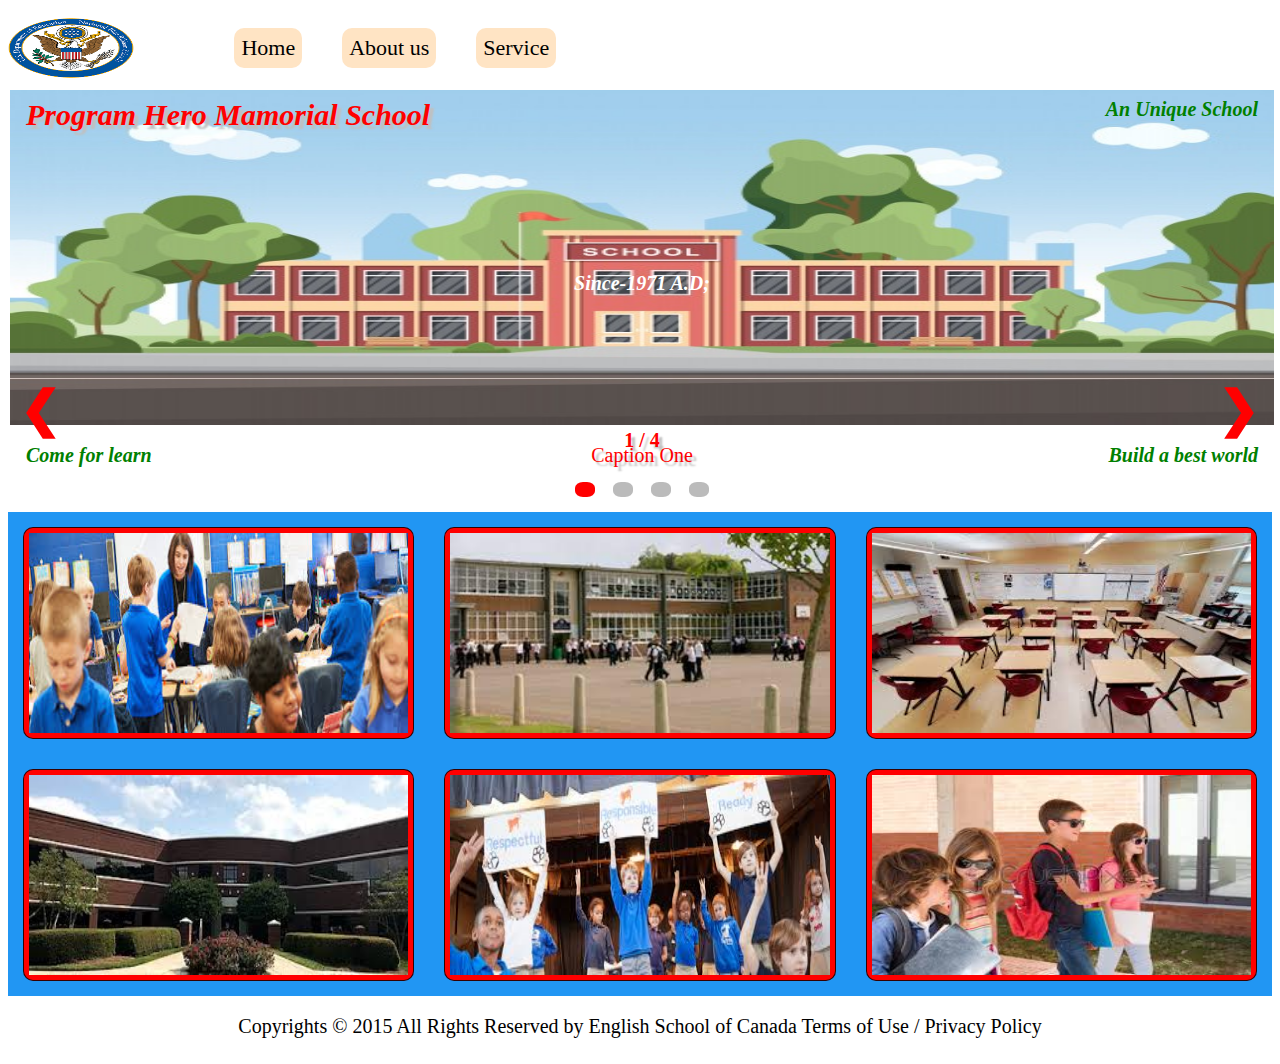
==== service.html @ fbc8ed42 "firet-one" ====
<!DOCTYPE html>
<html lang="en">

<head>
    <meta charset="UTF-8">
    <meta http-equiv="X-UA-Compatible" content="IE=edge">
    <meta name="viewport" content="width=device-width, initial-scale=1.0">
    <title>Program Hero Memorial School</title>
    <link rel="stylesheet" href="service.css">

    <meta name="viewport" content="width=device-width, initial-scale=1">
</head>

<body>
    <section class="one">

        <nav class="menu">
            <div class="logo">
                <img src="img/5.jpg" alt="">
            </div>
            <ul>
                <li><a href="index.html">Home</a></li>
                <li><a href="about.html">About us</a></li>
                <li><a href="service.html">Service</a></li>


            </ul>
        </nav>
    </section>

    <section class="two">
        <div class="slide-a">

            <div class="mySlides fade">

                <img class="mySlides-top" src="img/1.jpg">
                <div class="top-left">Program Hero Mamorial School</div>
                <div class="top-right">An Unique School</div>
                <div class="bottom-left">Come for learn</div>
                <div class="bottom-right">Build a best world</div>
                <div class="centered">Since-1971 A.D;</div>
                <div class="numbertext">1 / 4</div>
                <div class="text">Caption One</div>

            </div>

            <div class="mySlides fade">
                <img class="mySlides-bottom" src="img/2.jpg">
                <div class="top-left">Program Hero Mamorial School</div>
                <div class="top-right">An Unique School</div>
                <div class="bottom-left">Come for learn</div>
                <div class="bottom-right">Build a best world</div>
                <div class="centered">Since-1971 A.D;</div>
                <div class="numbertext">2 / 4</div>
                <div class="text">Caption Two</div>
            </div>

            <div class="mySlides fade">
                <img class="mySlides-left" src="img/3.jpg">
                <div class="top-left">Program Hero Mamorial School</div>
                <div class="top-right">An Unique School</div>
                <div class="bottom-left">Come for learn</div>
                <div class="bottom-right">Build a best world</div>
                <div class="centered">Since-1971 A.D;</div>
                <div class="numbertext">3 / 4</div>
                <div class="text">Caption Three</div>
            </div>
            <div class="mySlides fade">
                <img class="mySlides-right" src="img/4.jpg">

                <div class="top-left">Program Hero Mamorial School</div>
                <div class="top-right">An Unique School</div>
                <div class="bottom-left">Come for learn</div>
                <div class="bottom-right">Build a best world</div>
                <div class="centered">Since-1971 A.D;</div>
                <div class="numbertext">4 / 4</div>
                <div class="text">Caption Four</div>
            </div>
            <a class="prev" onclick="plusSlides(-1)">&#10094;</a>
            <a class="next" onclick="plusSlides(1)">&#10095;</a>



            <div class="dott">
                <span class="dot" onclick="currentSlide(1)"></span>
                <span class="dot" onclick="currentSlide(2)"></span>
                <span class="dot" onclick="currentSlide(3)"></span>
                <span class="dot" onclick="currentSlide(4)"></span>
            </div>

        </div>
        <script>
            var slideIndex = 1;
            showSlides(slideIndex);

            function plusSlides(n) {
                showSlides(slideIndex += n);
            }

            function currentSlide(n) {
                showSlides(slideIndex = n);
            }

            function showSlides(n) {
                var i;
                var slides = document.getElementsByClassName("mySlides");
                var dots = document.getElementsByClassName("dot");
                if (n > slides.length) { slideIndex = 1 }
                if (n < 1) { slideIndex = slides.length }
                for (i = 0; i < slides.length; i++) {
                    slides[i].style.display = "none";
                }
                for (i = 0; i < dots.length; i++) {
                    dots[i].className = dots[i].className.replace(" active", "");
                }
                slides[slideIndex - 1].style.display = "block";
                dots[slideIndex - 1].className += " active";
            }




        </script>
        </div>
    </section>




    <section class="description">
        <div class="card-area">
            <div class="card">
                <img src="img/7.jpg" alt="">
                <div class="overlay">
                    <div class="textt">
                        <h3>PROJECT-BASED LEARNING</h3>
                        <p>We firmly believe students learn better with Project-Based Learning. They come to understand
                            content more deeply and holistically, allowing them to better apply the things they learn
                        </p>
                    </div>
                </div>
            </div>
            <div class="card">
                <img src="img/2.jpg" alt="">
                <div class="overlay">
                    <div class="textt">
                        <h3>INTERNATIONALLY RENOWNED CURRICULUM</h3>
                        <p>WaPrep is 1 of 4 private schools in Washington State to offer the IB DP program. Our
                            curriculum is internationally recognized schools internationally recognized schools.
                        </p>
                    </div>
                </div>

            </div>
            <div class="card">
                <img src="img/3.jpg" alt="">
                <div class="overlay">
                    <div class="textt">
                        <h3>ENTREPRENEURIAL THINKING & STEM (STEEM)</h3>
                        <p>Entrepreneurship to us is broader than business ventures; it is an expanded way of
                            thinking and
                            imagining ways of solving problems.</p>
                    </div>
                </div>
            </div>
            <div class="card">
                <img src="img/4.jpg" alt="">
                <div class="overlay">
                    <div class="textt">
                        <h3> ENGLISH (CORE)</h3>
                        <p>
                            General English Programs are for all students from beginner to advanced levels, and
                            these are
                            the best way to start studying in Canada. Improve core</p>
                    </div>
                </div>
            </div>

            <div class="card">
                <img src="img/6.jpg" alt="">
                <div class="overlay">
                    <div class="textt">
                        <h3>FOCUS ON WRITING</h3>
                        <p>
                            This intensive program consists of three classes daily. The first class focuses on
                            understanding
                            and effectively using vocabulary (including collocations</p>
                    </div>
                </div>
            </div>
            <div class="card">
                <img src="img/8.jpg" alt="">
                <div class="overlay">
                    <div class="textt">
                        <h3>FOCUS ON SPEAKING</h3>
                        <p>
                            This course is designed to transform students into confident and expressive English
                            speakers. It is ideal for students who possess a solid</p>
                    </div>
                </div>
            </div>






        </div>

    </section>

</body>

<footer class="ownership"> Copyrights © 2015 All Rights Reserved by English School of Canada
    Terms of Use / Privacy Policy</footer>
</div>

</html>
---- service.css ----
.logo{
  width:30% ;  
  height: 70px;
 
}
.logo img{
  width:100% ;  
  height: 70px;
   
}
.menu{
width:100% ;  
height: 80px;
display: flex;
align-items: center;
float: left; 
}
.logo{
  width:10% ;  
  height: 60px;
  margin-right: 40px;
}
.logo img{
  width:100% ;  
  height: 60px; 
}
.menu ul{ 
  height: 45px;
  display: flex;
  justify-content: center;
  align-items: center;
}
.menu ul li{ 
  list-style-type: none;
  display: flex;
  justify-content: center;
  align-items: center;
  margin: 20px;
  padding: 7px;
  border-radius: 10px;
  font-size:22px ;
  background-color:bisque;
}
.menu ul li a{ 
  color: black;
text-decoration: none;
}
.menu ul li:hover{ 
background-color:red;

}
.menu ul li a:hover{ 
  color:yellow;
}

/*home start*/
.slide-a{
 float: left;
  width: 100%;
  height: 420px;
  margin: 2px;
}
.mySlides {
  width:100%;
  height:385px;
  }
    
.mySlides img {
  width:100%;
  height:335px;
}
.mySlides{
  position: relative;
  text-align: center;
  color: white;
}
.bottom-left {
  position: absolute;
  bottom: 8px;
  left: 16px;
  color: red;
  color: green;
  font-size: 20px;
  font-weight: bold;
  font-style: italic;
}

.top-left {
  position: absolute;
  top: 8px;
  left: 16px;
  color: red;
  font-size: 30px;
  font-weight: bold;
  font-style: italic;
  text-shadow: 4px 4px 2px silver;
  animation: mymove 2s infinite;
}
@keyframes mymove {
  50% {text-shadow: 10px 20px 30px blue;}
}

.top-right {
  position: absolute;
  top: 8px;
  right: 16px;
  color: green;
  font-size: 20px;
  font-weight: bold;
  font-style: italic;
}

.bottom-right {
  position: absolute;
  bottom: 8px;
  right: 16px;
  color: red;
  color: green;
  font-size: 20px;
  font-weight: bold;
  font-style: italic;
}

.centered {
  position: absolute;
  top: 50%;
  left: 50%;
  transform: translate(-50%, -50%);
  color: white;
  font-size: 20px;
  font-weight: bold;
  font-style: italic;
}

/* Next & previous buttons */
.prev, .next {
  cursor: pointer;
  position: absolute;
  top: 50%;
  width: auto;
  padding: 20px;
  margin-top: -90px;
  color: red;
  font-weight: bold;
  font-size: 50px;
  transition: 0.10s ease;
  border-radius: 0 6px 3px 0;
  user-select: none;
}

/* Position the "next button" to the right */
.next {
  right: 0;
  border-radius: 30px 0 0 30px;
}
.prev {
  left: 0;
  border-radius:0 30px 30px  0;
}

/* On hover, add a black background color with a little bit see-through */
.prev:hover, .next:hover {
  background-color: rgba(80,100,90,30.40);
 
}


/* Number text (1/3 etc) */
.numbertext{
  height:15px;
  color:red;
  font-size: 20px;
  font-weight:bold;
  text-align:center;
  text-shadow: 4px 4px 2px silver;
}

/* Caption text */
.text{
  height:15px;
  color:red;
  font-size: 20px;
  bottom: 8px;
  width: 100%;
  text-align: center;
  text-shadow: 4px 4px 2px silver;
}

/* The dots/bullets/indicators */

.dott{
  width: 100%;
  text-align: center;
}
.dot {
  cursor: pointer;
  height: 15px;
  width: 20px;
  margin: 7px;
  background-color: #bbb;
  border-radius: 40%;
  display: inline-block;
  transition: background-color 0.6s ease;
  text-shadow: 4px 4px 2px silver;
}

.active, .dot:hover {
  background-color:red;
}

/* Fading animation */
.fade {
  -webkit-animation-name: fade;
  -webkit-animation-duration: 1.5s;
  animation-name: fade;
  animation-duration: 1.5s;
}

@-webkit-keyframes fade {
  from {opacity: .4} 
  to {opacity: 1}
}

@keyframes fade {
  from {opacity: .4} 
  to {opacity: 1}
}

/* On smaller screens, decrease text size */
@media only screen and (max-width: 300px) {
  .prev, .next,.text {font-size: 11px}
}

/* deacription start*/

.description{
  width: 100%;  
  border-width: 1px;

}
.card-area{
width: 100%;  
display: grid;
background-color: #2196F3;
padding: px;
grid-template-columns:repeat(3,1fr);


}

.card{
position: relative;
  background-color:red ;
  border: 1px solid rgba(0, 0, 0, 0.8);
  margin: 15px;
  padding: 5px;
  font-size: 30px;
  text-align: center;
  height: 200px;
  border-radius:10px ;
  
}
.card img{
  display: block;
width: 100%;
height: auto;
  height: 200px;
}

.overlay {
  position: absolute;
  bottom: 0;
  left: 0;
  right: 0;
  background-color: #008CBA;
  overflow: hidden;
  width: 100%;
  height: 0;
  transition: .5s ease;
}

.card:hover .overlay {
  height: 100%;
}
.textt {
  color: white;
  font-size: 20px; 
}

.ownership{
  width:100% ;
  height:60px ;
  font-size:20px ;
display: flex;
justify-content: center;
align-items: center;
}
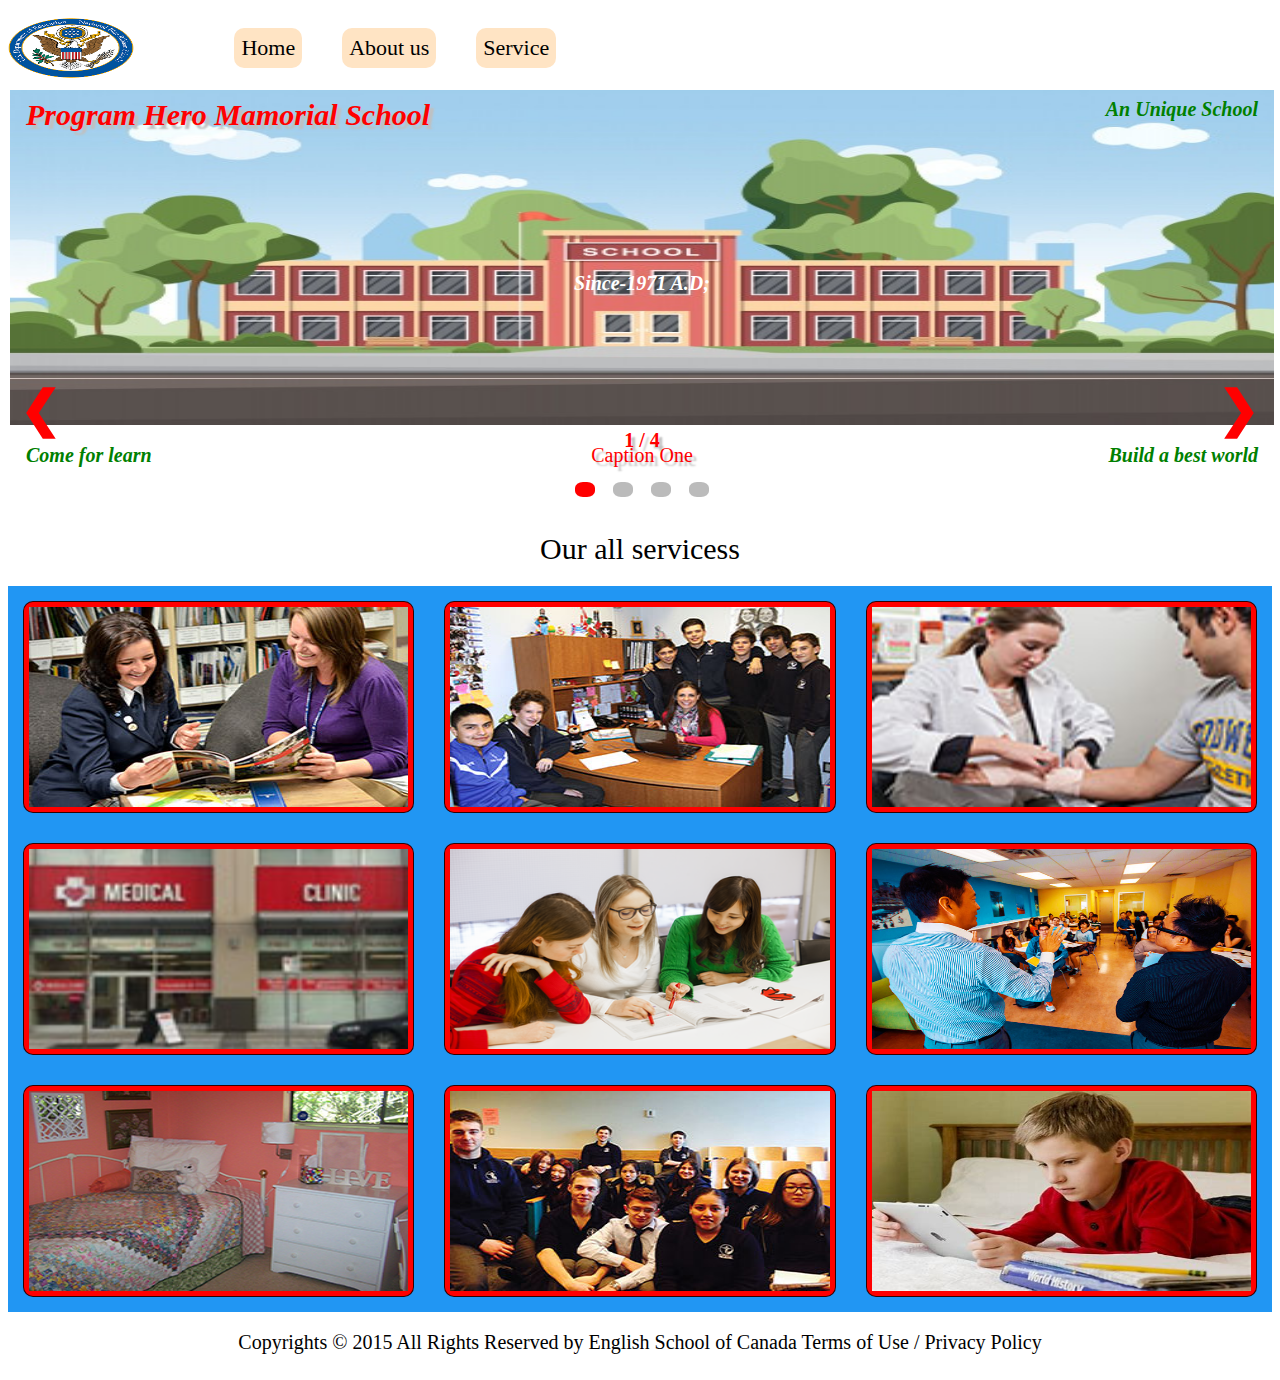
==== commit 37c1dc93: "one-revised" ====
--- a/service.html
+++ b/service.html
@@ -125,46 +125,45 @@
     </section>
 
 
-
+    <div class="service">Our all servicess</div>
 
     <section class="description">
         <div class="card-area">
             <div class="card">
-                <img src="img/7.jpg" alt="">
-                <div class="overlay">
-                    <div class="textt">
-                        <h3>PROJECT-BASED LEARNING</h3>
-                        <p>We firmly believe students learn better with Project-Based Learning. They come to understand
-                            content more deeply and holistically, allowing them to better apply the things they learn
-                        </p>
-                    </div>
-                </div>
-            </div>
-            <div class="card">
-                <img src="img/2.jpg" alt="">
-                <div class="overlay">
-                    <div class="textt">
-                        <h3>INTERNATIONALLY RENOWNED CURRICULUM</h3>
-                        <p>WaPrep is 1 of 4 private schools in Washington State to offer the IB DP program. Our
-                            curriculum is internationally recognized schools internationally recognized schools.
-                        </p>
-                    </div>
-                </div>
-
-            </div>
-            <div class="card">
-                <img src="img/3.jpg" alt="">
-                <div class="overlay">
-                    <div class="textt">
-                        <h3>ENTREPRENEURIAL THINKING & STEM (STEEM)</h3>
-                        <p>Entrepreneurship to us is broader than business ventures; it is an expanded way of
-                            thinking and
-                            imagining ways of solving problems.</p>
-                    </div>
-                </div>
-            </div>
-            <div class="card">
-                <img src="img/4.jpg" alt="">
+                <img src="img/29.jpg" alt="">
+                <div class="overlay">
+                    <div class="textt">
+                        <h3>TIMELY SUPPOR</h3>
+                        <p>Counsellors offer timely support to students going through the rigors of academic and
+                            adolescent life. Counsellors can identify and rectify problems early to ensure students have
+                            the best chance in succeeding at Bodwell and beyond.</p>
+                    </div>
+                </div>
+            </div>
+            <div class="card">
+                <img src="img/30.jpg" alt="">
+                <div class="overlay">
+                    <div class="textt">
+                        <h3>MULTILINGUAL</h3>
+                        <p>It goes a long way when you can share your thoughts and feelings in a common language.
+                            Students can feel comfortable knowing that their counsellor understands them exactly without
+                            misinterpretation or different cultural contexts.</p>
+                    </div>
+                </div>
+
+            </div>
+            <div class="card">
+                <img src="img/31.jpg" alt="">
+                <div class="overlay">
+                    <div class="textt">
+                        <h3>Full time nurse</h3>
+                        <p>Bodwell's full time nurse is available during school hours and looks after students general
+                            health, provides treatment, and suggest recommendations for students.</p>
+                    </div>
+                </div>
+            </div>
+            <div class="card">
+                <img src="img/32.jpg" alt="">
                 <div class="overlay">
                     <div class="textt">
                         <h3> ENGLISH (CORE)</h3>
@@ -177,7 +176,7 @@
             </div>
 
             <div class="card">
-                <img src="img/6.jpg" alt="">
+                <img src="img/17.jpg" alt="">
                 <div class="overlay">
                     <div class="textt">
                         <h3>FOCUS ON WRITING</h3>
@@ -189,10 +188,43 @@
                 </div>
             </div>
             <div class="card">
-                <img src="img/8.jpg" alt="">
+                <img src="img/15.jpg" alt="">
                 <div class="overlay">
                     <div class="textt">
                         <h3>FOCUS ON SPEAKING</h3>
+                        <p>
+                            This course is designed to transform students into confident and expressive English
+                            speakers. It is ideal for students who possess a solid</p>
+                    </div>
+                </div>
+            </div>
+            <div class="card">
+                <img src="img/34.jpg" alt="">
+                <div class="overlay">
+                    <div class="textt">
+                        <h3>FREEDOM & PRIVACY</h3>
+                        <p>
+                            This course is designed to transform students into confident and expressive English
+                            speakers. It is ideal for students who possess a solid</p>
+                    </div>
+                </div>
+            </div>
+            <div class="card">
+                <img src="img/33.jpg" alt="">
+                <div class="overlay">
+                    <div class="textt">
+                        <h3>PROGRAMMING</h3>
+                        <p>
+                            This course is designed to transform students into confident and expressive English
+                            speakers. It is ideal for students who possess a solid</p>
+                    </div>
+                </div>
+            </div>
+            <div class="card">
+                <img src="img/35.jpg" alt="">
+                <div class="overlay">
+                    <div class="textt">
+                        <h3>Free learning for bright student</h3>
                         <p>
                             This course is designed to transform students into confident and expressive English
                             speakers. It is ideal for students who possess a solid</p>
--- a/service.css
+++ b/service.css
@@ -232,7 +232,16 @@
 }
 
 /* deacription start*/
-
+.service{
+width: 100%;
+float: left;
+font-size: 30px;
+display: flex;
+justify-content: center;
+align-items: center;
+margin-top: 20px;
+margin-bottom: 20px;
+}
 .description{
   width: 100%;  
   border-width: 1px;
